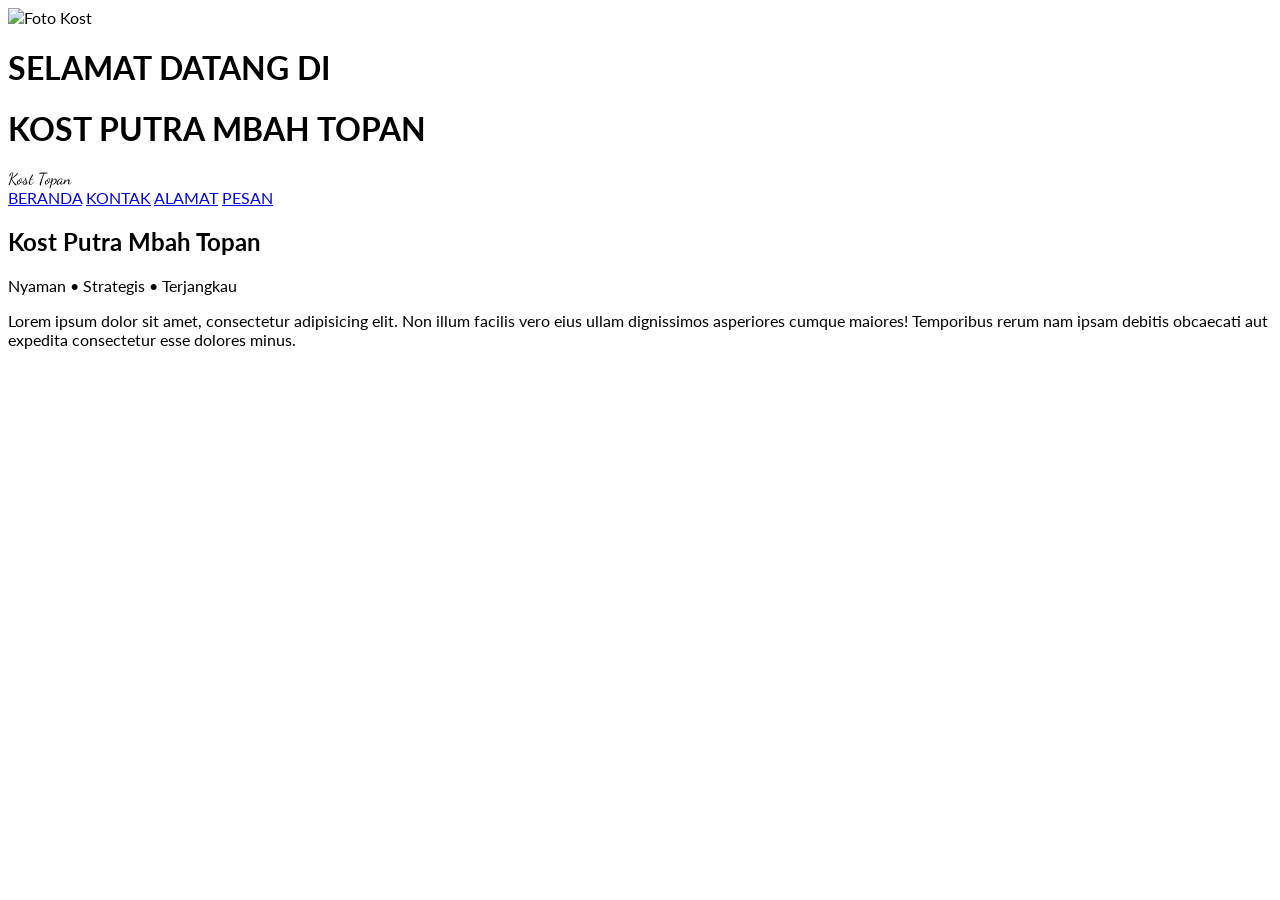
==== index.html @ c637efa3 "rename index.html" ====
<!DOCTYPE html>
<html lang="en">
<head>
    <meta charset="UTF-8" />
    <meta name="viewport" content="width=device-width, initial-scale=1.0" />
    <link rel="preconnect" href="https://fonts.googleapis.com">
    <link rel="preconnect" href="https://fonts.gstatic.com" crossorigin>
    <link rel="stylesheet" href="style.css" />
    <link href="https://fonts.googleapis.com/css2?family=Dancing+Script:wght@400..700&family=Lato:ital,wght@0,100;0,300;0,400;0,700;0,900;1,100;1,300;1,400;1,700;1,900&display=swap" rel="stylesheet">    
    <title>Kost Putra Topan</title>
    <script src="https://cdn.tailwindcss.com"></script>
</head>
<body class="bg-cover bg-center" style="background-image: url('https://source.unsplash.com/1600x900/?kost,room');">

  <!-- Gambar Fullscreen + Teks Tengah -->
  <div class="relative w-full h-screen">
    <img src="res/main-pic.png" alt="Foto Kost" class="w-full h-full object-cover" />
  <div class="absolute inset-0 flex flex-col items-center justify-center text-center space-y-2">
    <h1 class="text-white text-2xl">
      SELAMAT DATANG DI
    </h1>
    <h1 class="text-white text-4xl font-bold">
      KOST PUTRA MBAH TOPAN
    </h1>
  </div>
</div>
  <!-- Navbar -->
  <header id="navbar" class="w-full text-white fixed top-10 left-0 z-50 transition-[top] duration-1000 ease-in-out ">
    <div class="flex justify-between items-center px-6 py-4 transition duration-300">
      <!-- Nama Kost -->
      <div class="logo-wm text-2xl pl-40 font-semibold">
        Kost Topan
      </div>

      <!-- Menu -->
      <nav class="space-x-10 pr-40 text-s font-medium">
        <a href="#beranda" class="hover:underline">BERANDA</a>
        <a href="#about" class="hover:underline">KONTAK</a>
        <a href="#alamat" class="hover:underline">ALAMAT</a>
        <a href="#pesan" class="hover:underline">PESAN</a>
      </nav>
    </div>
  </header>

  <!-- Konten Dummy untuk Scroll -->
  <div class="pt-32 text-center bg-white">
    <section id="beranda" class="py-20">
      <h1 class="text-4xl font-bold">Kost Putra Mbah Topan</h1>
      <p class="mt-4">Nyaman • Strategis • Terjangkau</p>
      <p class="mt-10 text-xl">Lorem ipsum dolor sit amet, consectetur adipisicing elit. Non illum facilis vero eius ullam dignissimos asperiores cumque maiores! Temporibus rerum nam ipsam debitis obcaecati aut expedita consectetur esse dolores minus.</p>
    </section>
    <div class="h-[1500px]"></div>
  </div>

  <!-- Script: Tambahkan Warna Saat Scroll -->
    <script src="script.js"></script>
</body>
</html>
---- style.css ----
body {
    font-family: "Lato";
}

.logo-wm {
    font-family: "Dancing Script", cursive;
    font-size: 50;
    text-shadow: 40;
}

.scrolled {
    color: rgb(77, 77, 77) !important;
    background-color: rgba(240, 240, 240, 0.95) !important;
    backdrop-filter: blur(6px);
    box-shadow: 0 4px 10px rgba(0, 0, 0, 0.3)
    
}
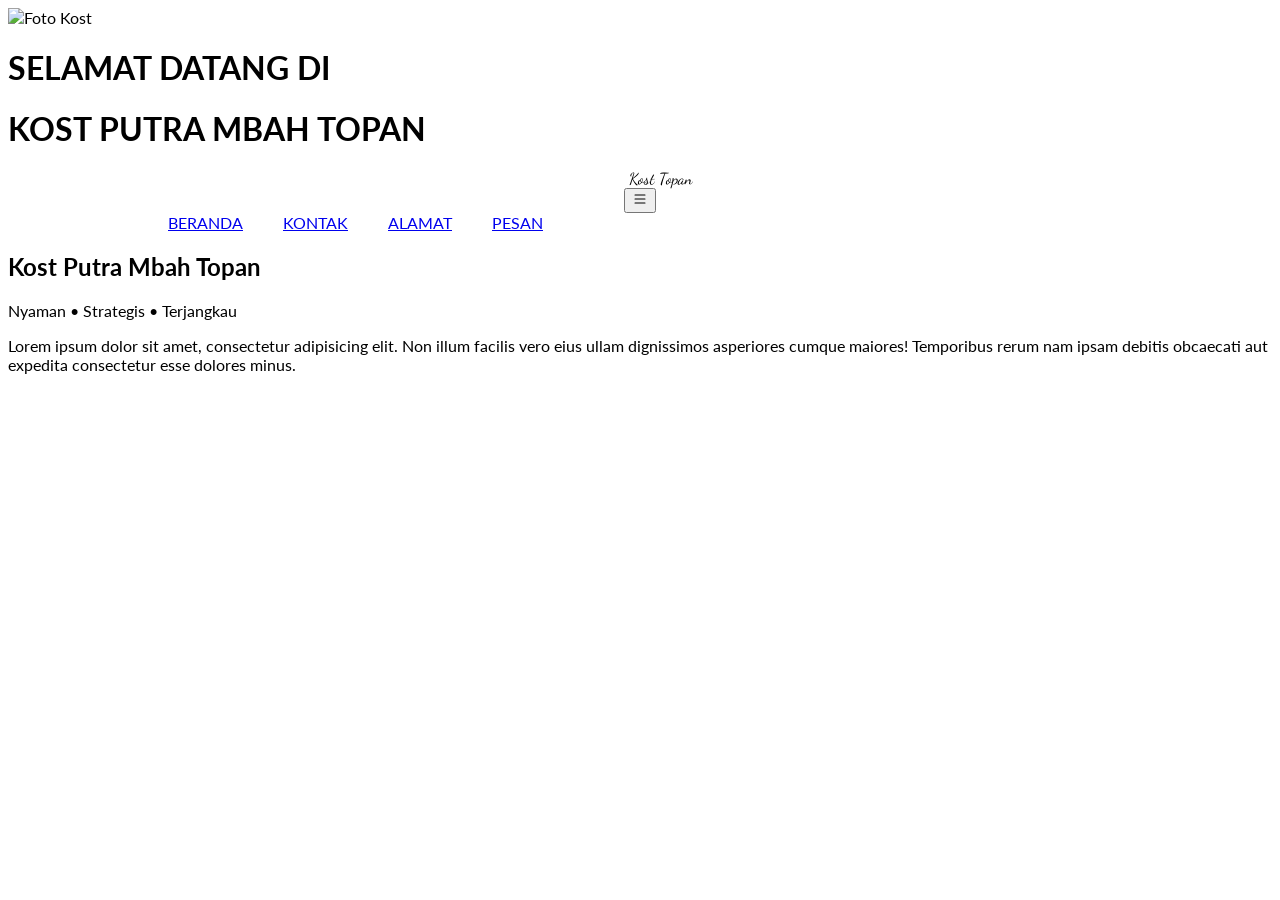
==== commit 567734d8: "dropdown navbar in @media" ====
--- a/index.html
+++ b/index.html
@@ -3,6 +3,7 @@
 <head>
     <meta charset="UTF-8" />
     <meta name="viewport" content="width=device-width, initial-scale=1.0" />
+    <script src="https://kit.fontawesome.com/4e0a8d768d.js" crossorigin="anonymous"></script>
     <link rel="preconnect" href="https://fonts.googleapis.com">
     <link rel="preconnect" href="https://fonts.gstatic.com" crossorigin>
     <link rel="stylesheet" href="style.css" />
@@ -24,25 +25,33 @@
     </h1>
   </div>
 </div>
-  <!-- Navbar -->
-  <header id="navbar" class="w-full text-white fixed top-10 left-0 z-50 transition-[top] duration-1000 ease-in-out ">
-    <div class="flex justify-between items-center px-6 py-4 transition duration-300">
-      <!-- Nama Kost -->
-      <div class="logo-wm text-2xl pl-40 font-semibold">
-        Kost Topan
-      </div>
 
-      <!-- Menu -->
-      <nav class="space-x-10 pr-40 text-s font-medium">
-        <a href="#beranda" class="hover:underline">BERANDA</a>
-        <a href="#about" class="hover:underline">KONTAK</a>
-        <a href="#alamat" class="hover:underline">ALAMAT</a>
-        <a href="#pesan" class="hover:underline">PESAN</a>
-      </nav>
+<!-- Navbar -->
+<header id="navbar" class="w-full text-white fixed top-10 left-0 z-50 transition-[top] duration-1000 ease-in-out">
+  <div class="navbar-container flex items-center justify-between px-6 py-4 transition duration-300">
+    <!-- Logo -->
+    <div class="logo-wm text-2xl font-semibold">
+      Kost Topan
     </div>
-  </header>
 
-  <!-- Konten Dummy untuk Scroll -->
+    <!-- Hamburger Menu (Mobile only) -->
+    <button id="menu-toggle" class="md:hidden text-2xl">
+      <svg xmlns="http://www.w3.org/2000/svg" width="16" height="16" fill="currentColor" class="bi bi-list" viewBox="0 0 16 16">
+        <path fill-rule="evenodd" d="M2.5 12a.5.5 0 0 1 .5-.5h10a.5.5 0 0 1 0 1H3a.5.5 0 0 1-.5-.5m0-4a.5.5 0 0 1 .5-.5h10a.5.5 0 0 1 0 1H3a.5.5 0 0 1-.5-.5m0-4a.5.5 0 0 1 .5-.5h10a.5.5 0 0 1 0 1H3a.5.5 0 0 1-.5-.5"/>
+      </svg>
+    </button>
+
+    <!-- Menu (default hidden on mobile) -->
+    <nav id="menu" class="menu hidden md:flex flex-col md:flex-row text-sm font-medium gap-2 md:gap-10">
+      <a href="#beranda" class="hover:underline">BERANDA</a>
+      <a href="#about" class="hover:underline">KONTAK</a>
+      <a href="#alamat" class="hover:underline">ALAMAT</a>
+      <a href="#pesan" class="hover:underline">PESAN</a>
+    </nav>
+  </div>
+</header>
+
+<!-- Konten Dummy untuk Scroll -->
   <div class="pt-32 text-center bg-white">
     <section id="beranda" class="py-20">
       <h1 class="text-4xl font-bold">Kost Putra Mbah Topan</h1>
--- a/style.css
+++ b/style.css
@@ -14,4 +14,52 @@
     backdrop-filter: blur(6px);
     box-shadow: 0 4px 10px rgba(0, 0, 0, 0.3)
     
-}+}
+
+/* Default tampilan HP: navbar vertikal, center */
+.navbar-container {
+  flex-direction: column;
+  gap: 1rem;
+  align-items: center;
+  justify-content: center;
+  padding-left: 1rem;
+  padding-right: 1rem;
+  text-align: center;
+}
+
+.logo-wm {
+  padding-left: 0;
+}
+
+/* Menu default: vertikal (HP) */
+.menu {
+  display: flex;
+  flex-direction: column;
+  gap: 0.5rem;
+}
+
+/* Responsif saat layar >= 768px (tablet/desktop) */
+@media (min-width: 768px) {
+    /* Optional: force menu tampil horizontal di desktop */
+@media (min-width: 768px) {
+  .menu {
+    display: flex !important;
+  }
+}
+  .navbar-container {
+    flex-direction: row;
+    justify-content: space-between;
+    padding-left: 10rem;
+    padding-right: 10rem;
+  }
+
+  .menu {
+    flex-direction: row;
+    gap: 2.5rem;
+  }
+
+  .logo-wm {
+    padding-left: 2.5rem;
+  }
+}
+
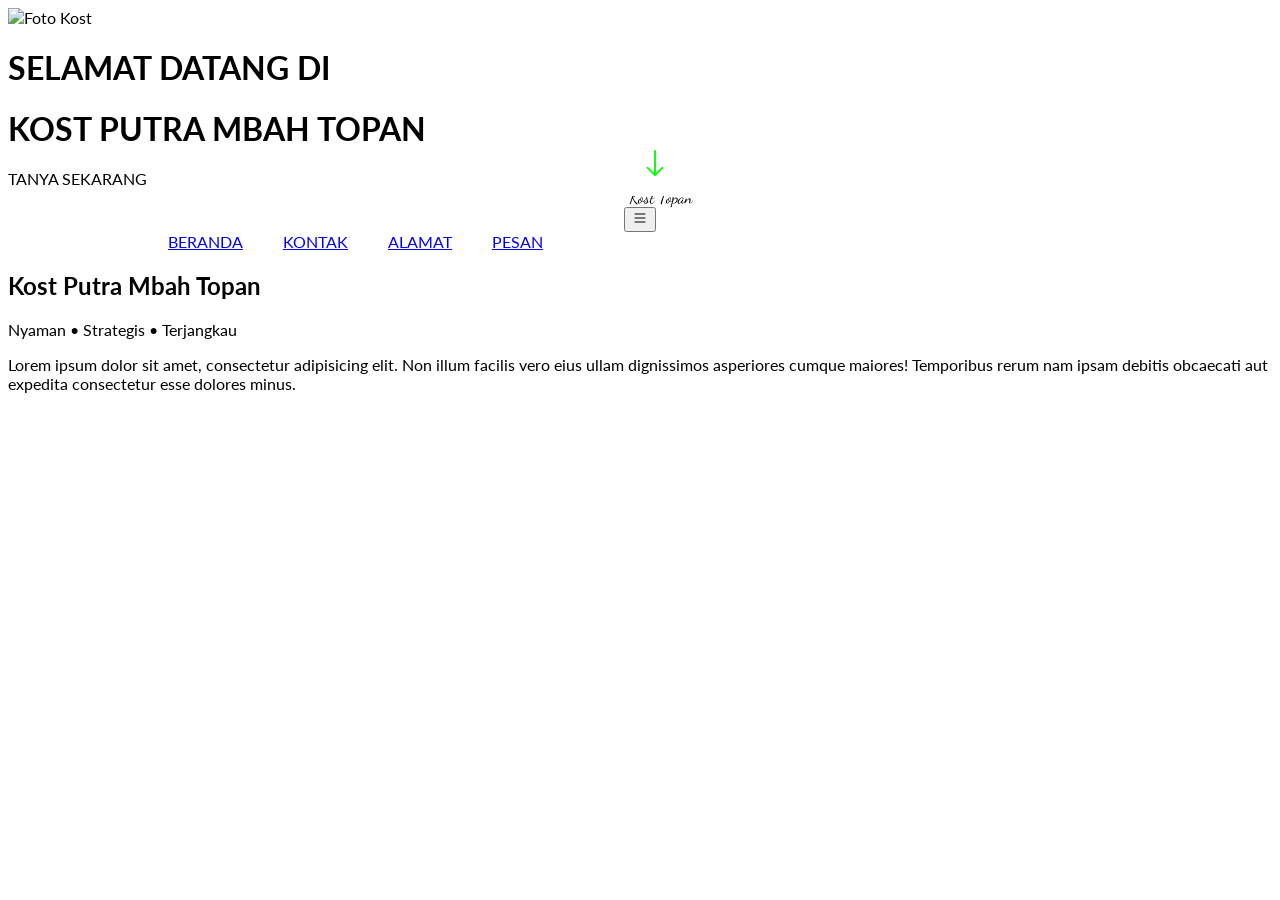
==== commit fc656898: "add decoration scroll down" ====
--- a/index.html
+++ b/index.html
@@ -8,6 +8,8 @@
     <link rel="preconnect" href="https://fonts.gstatic.com" crossorigin>
     <link rel="stylesheet" href="style.css" />
     <link href="https://fonts.googleapis.com/css2?family=Dancing+Script:wght@400..700&family=Lato:ital,wght@0,100;0,300;0,400;0,700;0,900;1,100;1,300;1,400;1,700;1,900&display=swap" rel="stylesheet">    
+    <link rel="stylesheet" href="https://cdnjs.cloudflare.com/ajax/libs/font-awesome/6.0.0/css/all.min.css">
+
     <title>Kost Putra Topan</title>
     <script src="https://cdn.tailwindcss.com"></script>
 </head>
@@ -16,18 +18,30 @@
   <!-- Gambar Fullscreen + Teks Tengah -->
   <div class="relative w-full h-screen">
     <img src="res/main-pic.png" alt="Foto Kost" class="w-full h-full object-cover" />
-  <div class="absolute inset-0 flex flex-col items-center justify-center text-center space-y-2">
-    <h1 class="text-white text-2xl">
-      SELAMAT DATANG DI
-    </h1>
-    <h1 class="text-white text-4xl font-bold">
-      KOST PUTRA MBAH TOPAN
-    </h1>
+    <div class="absolute inset-0 flex flex-col items-center justify-center text-center">
+      <h1 class="text-white text-2xl">
+        SELAMAT DATANG DI
+      </h1>
+      <h1 class="text-white text-4xl font-bold">
+        KOST PUTRA MBAH TOPAN
+      </h1>
+      <div type="button tanya-sekarang" class="mt-5 text-l bg-gradient-to-r from-lime-200 via-lime-400 to-lime-500 hover:bg-gradient-to-br focus:ring-4 focus:outline-none focus:ring-lime-300 dark:focus:ring-lime-800 rounded-lg px-5 py-2 text-center">TANYA SEKARANG</div>
+    </div>
   </div>
-</div>
+  
+  
+  <div class="decoration-down">
+    <img src="res/add-down.png" class="decoration-down-img" alt="">
+  </div>
+
+  <div class="down-arrow">
+    <svg xmlns="http://www.w3.org/2000/svg" width="30" height="30" fill="lime" class="bi bi-arrow-down" viewBox="0 0 16 16">
+      <path fill-rule="evenodd" d="M8 1a.5.5 0 0 1 .5.5v11.793l3.146-3.147a.5.5 0 0 1 .708.708l-4 4a.5.5 0 0 1-.708 0l-4-4a.5.5 0 0 1 .708-.708L7.5 13.293V1.5A.5.5 0 0 1 8 1"/>
+    </svg>
+  </div>
 
 <!-- Navbar -->
-<header id="navbar" class="w-full text-white fixed top-10 left-0 z-50 transition-[top] duration-1000 ease-in-out">
+<header id="navbar" class="w-full text-white fixed top-10 pr-40 pl-40 z-50 transition-[top] duration-1000 ease-in-out">
   <div class="navbar-container flex items-center justify-between px-6 py-4 transition duration-300">
     <!-- Logo -->
     <div class="logo-wm text-2xl font-semibold">
@@ -42,7 +56,7 @@
     </button>
 
     <!-- Menu (default hidden on mobile) -->
-    <nav id="menu" class="menu hidden md:flex flex-col md:flex-row text-sm font-medium gap-2 md:gap-10">
+    <nav id="menu" class="menu md:flex flex-col md:flex-row text-sm font-medium gap-2 md:gap-10">
       <a href="#beranda" class="hover:underline">BERANDA</a>
       <a href="#about" class="hover:underline">KONTAK</a>
       <a href="#alamat" class="hover:underline">ALAMAT</a>
@@ -52,13 +66,13 @@
 </header>
 
 <!-- Konten Dummy untuk Scroll -->
+  
   <div class="pt-32 text-center bg-white">
     <section id="beranda" class="py-20">
       <h1 class="text-4xl font-bold">Kost Putra Mbah Topan</h1>
       <p class="mt-4">Nyaman • Strategis • Terjangkau</p>
       <p class="mt-10 text-xl">Lorem ipsum dolor sit amet, consectetur adipisicing elit. Non illum facilis vero eius ullam dignissimos asperiores cumque maiores! Temporibus rerum nam ipsam debitis obcaecati aut expedita consectetur esse dolores minus.</p>
     </section>
-    <div class="h-[1500px]"></div>
   </div>
 
   <!-- Script: Tambahkan Warna Saat Scroll -->
--- a/style.css
+++ b/style.css
@@ -38,14 +38,48 @@
   gap: 0.5rem;
 }
 
-/* Responsif saat layar >= 768px (tablet/desktop) */
-@media (min-width: 768px) {
+.decoration-down {
+  display: flex; justify-content: center; align-items: center; position: absolute; z-index: 1; width: 300; margin-top: -60px; margin-left: 46%;
+}
+
+/* .decoration-down-img {
+  position: absolute;
+  bottom: 0%;
+  display: block;
+  margin: 0 auto;
+} */
+
+.down-arrow {
+  display: flex;
+  position: absolute;
+  justify-content: center;
+  margin-top: -40px;
+  z-index: 10;
+  margin-left: 49.4%;
+}
+
+/* .decoration-down {
+    position: absolute;
+    content: '';  
+    width: 157px;
+    height: 68px;
+    background: url(/res/add-down.png);
+    bottom: 100%;
+    left: 50%;
+    -moz-transform: translateX(-50%);
+    -ms-transform: translateX(-50%);
+    -o-transform: translateX(-50%);
+    -webkit-transform: translateX(-50%);
+    transform: translateX(-50%);
+} */
     /* Optional: force menu tampil horizontal di desktop */
+
+
 @media (min-width: 768px) {
   .menu {
     display: flex !important;
   }
-}
+
   .navbar-container {
     flex-direction: row;
     justify-content: space-between;
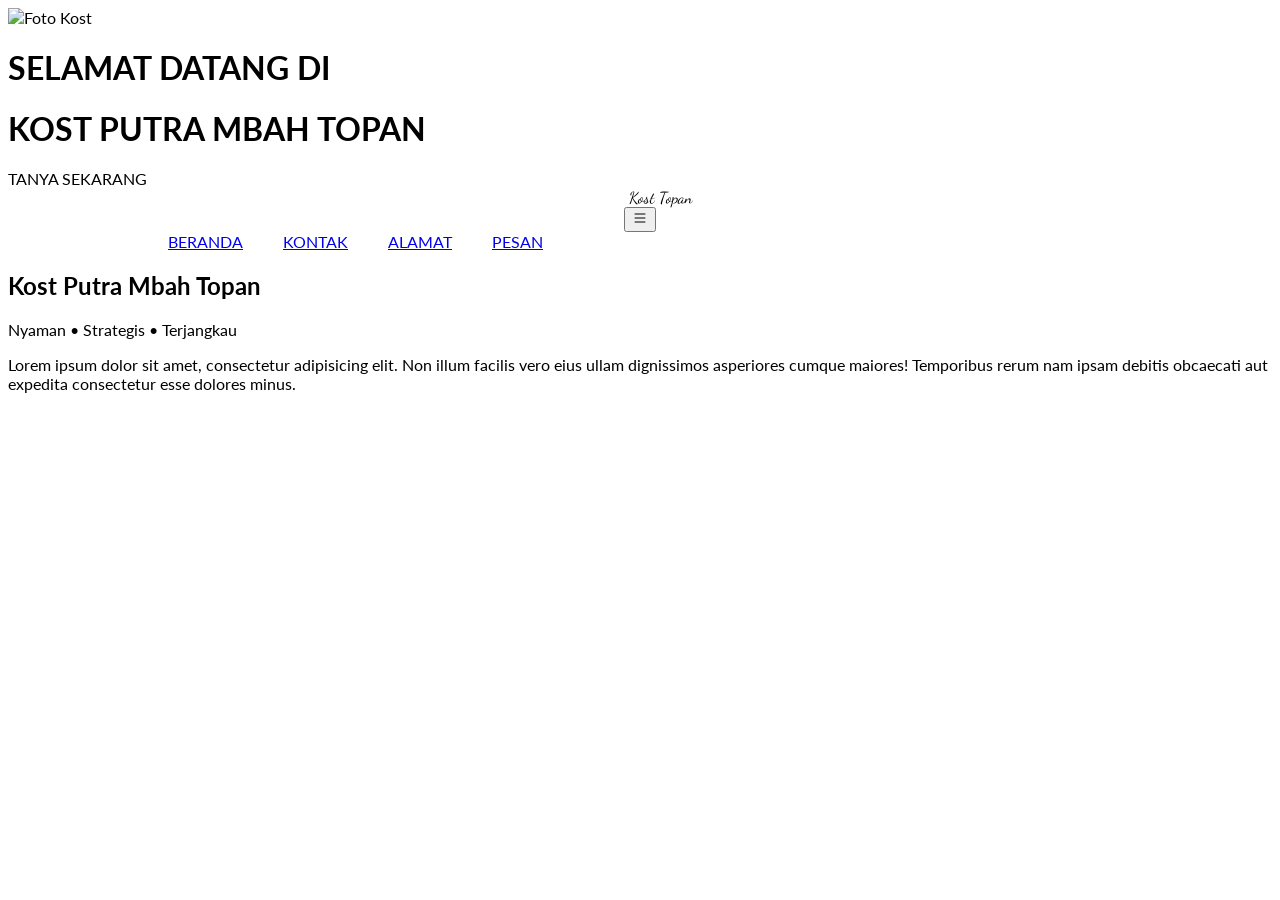
==== commit a0e2e976: "add button" ====
--- a/index.html
+++ b/index.html
@@ -8,8 +8,6 @@
     <link rel="preconnect" href="https://fonts.gstatic.com" crossorigin>
     <link rel="stylesheet" href="style.css" />
     <link href="https://fonts.googleapis.com/css2?family=Dancing+Script:wght@400..700&family=Lato:ital,wght@0,100;0,300;0,400;0,700;0,900;1,100;1,300;1,400;1,700;1,900&display=swap" rel="stylesheet">    
-    <link rel="stylesheet" href="https://cdnjs.cloudflare.com/ajax/libs/font-awesome/6.0.0/css/all.min.css">
-
     <title>Kost Putra Topan</title>
     <script src="https://cdn.tailwindcss.com"></script>
 </head>
@@ -18,27 +16,17 @@
   <!-- Gambar Fullscreen + Teks Tengah -->
   <div class="relative w-full h-screen">
     <img src="res/main-pic.png" alt="Foto Kost" class="w-full h-full object-cover" />
-    <div class="absolute inset-0 flex flex-col items-center justify-center text-center">
-      <h1 class="text-white text-2xl">
-        SELAMAT DATANG DI
-      </h1>
-      <h1 class="text-white text-4xl font-bold">
-        KOST PUTRA MBAH TOPAN
-      </h1>
-      <div type="button tanya-sekarang" class="mt-5 text-l bg-gradient-to-r from-lime-200 via-lime-400 to-lime-500 hover:bg-gradient-to-br focus:ring-4 focus:outline-none focus:ring-lime-300 dark:focus:ring-lime-800 rounded-lg px-5 py-2 text-center">TANYA SEKARANG</div>
-    </div>
+  <div class="absolute inset-0 flex flex-col items-center justify-center text-center">
+    <h1 class="text-white text-2xl">
+      SELAMAT DATANG DI
+    </h1>
+    <h1 class="text-white text-4xl font-bold">
+      KOST PUTRA MBAH TOPAN
+    </h1>
+    <div type="button tanya-sekarang" class="mt-5 text-l bg-gradient-to-r from-lime-200 via-lime-400 to-lime-500 hover:bg-gradient-to-br focus:ring-4 focus:outline-none focus:ring-lime-300 dark:focus:ring-lime-800 rounded-lg px-5 py-2 text-center">TANYA SEKARANG</div>
+
   </div>
-  
-  
-  <div class="decoration-down">
-    <img src="res/add-down.png" class="decoration-down-img" alt="">
-  </div>
-
-  <div class="down-arrow">
-    <svg xmlns="http://www.w3.org/2000/svg" width="30" height="30" fill="lime" class="bi bi-arrow-down" viewBox="0 0 16 16">
-      <path fill-rule="evenodd" d="M8 1a.5.5 0 0 1 .5.5v11.793l3.146-3.147a.5.5 0 0 1 .708.708l-4 4a.5.5 0 0 1-.708 0l-4-4a.5.5 0 0 1 .708-.708L7.5 13.293V1.5A.5.5 0 0 1 8 1"/>
-    </svg>
-  </div>
+</div>
 
 <!-- Navbar -->
 <header id="navbar" class="w-full text-white fixed top-10 pr-40 pl-40 z-50 transition-[top] duration-1000 ease-in-out">
@@ -56,7 +44,7 @@
     </button>
 
     <!-- Menu (default hidden on mobile) -->
-    <nav id="menu" class="menu md:flex flex-col md:flex-row text-sm font-medium gap-2 md:gap-10">
+    <nav id="menu" class="menu hidden md:flex flex-col md:flex-row text-sm font-medium gap-2 md:gap-10">
       <a href="#beranda" class="hover:underline">BERANDA</a>
       <a href="#about" class="hover:underline">KONTAK</a>
       <a href="#alamat" class="hover:underline">ALAMAT</a>
@@ -66,13 +54,13 @@
 </header>
 
 <!-- Konten Dummy untuk Scroll -->
-  
   <div class="pt-32 text-center bg-white">
     <section id="beranda" class="py-20">
       <h1 class="text-4xl font-bold">Kost Putra Mbah Topan</h1>
       <p class="mt-4">Nyaman • Strategis • Terjangkau</p>
       <p class="mt-10 text-xl">Lorem ipsum dolor sit amet, consectetur adipisicing elit. Non illum facilis vero eius ullam dignissimos asperiores cumque maiores! Temporibus rerum nam ipsam debitis obcaecati aut expedita consectetur esse dolores minus.</p>
     </section>
+    <div class="h-[1500px]"></div>
   </div>
 
   <!-- Script: Tambahkan Warna Saat Scroll -->
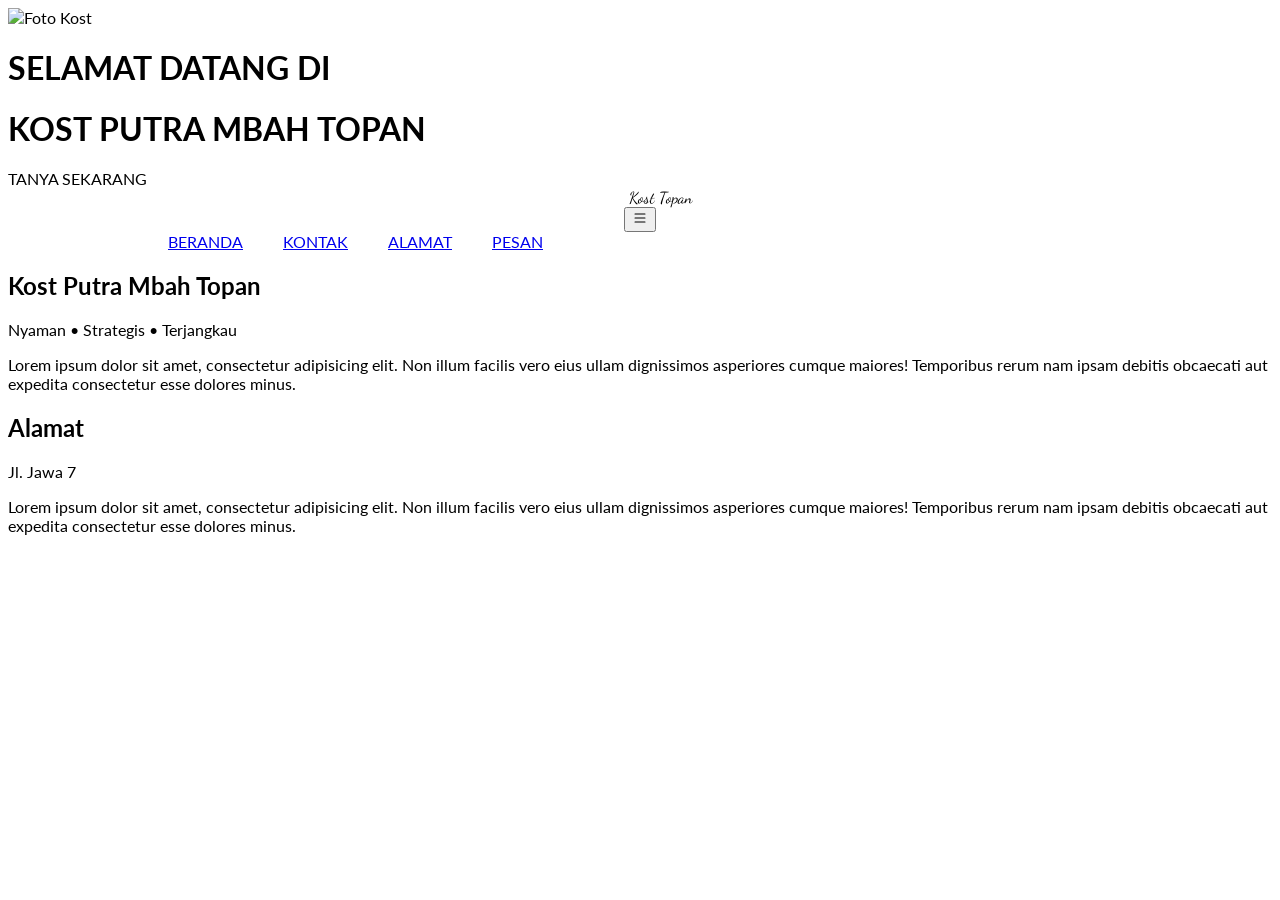
==== commit 3f4e27cf: "Add new section" ====
--- a/index.html
+++ b/index.html
@@ -63,6 +63,16 @@
     <div class="h-[1500px]"></div>
   </div>
 
+  <!-- Konten Dummy untuk Scroll -->
+  <div class="pt-32 text-center bg-white">
+    <section id="beranda" class="py-20">
+      <h1 class="text-4xl font-bold">Alamat</h1>
+      <p class="mt-4">Jl. Jawa 7 </p>
+      <p class="mt-10 text-xl">Lorem ipsum dolor sit amet, consectetur adipisicing elit. Non illum facilis vero eius ullam dignissimos asperiores cumque maiores! Temporibus rerum nam ipsam debitis obcaecati aut expedita consectetur esse dolores minus.</p>
+    </section>
+    <div class="h-[1500px]"></div>
+  </div>
+
   <!-- Script: Tambahkan Warna Saat Scroll -->
     <script src="script.js"></script>
 </body>
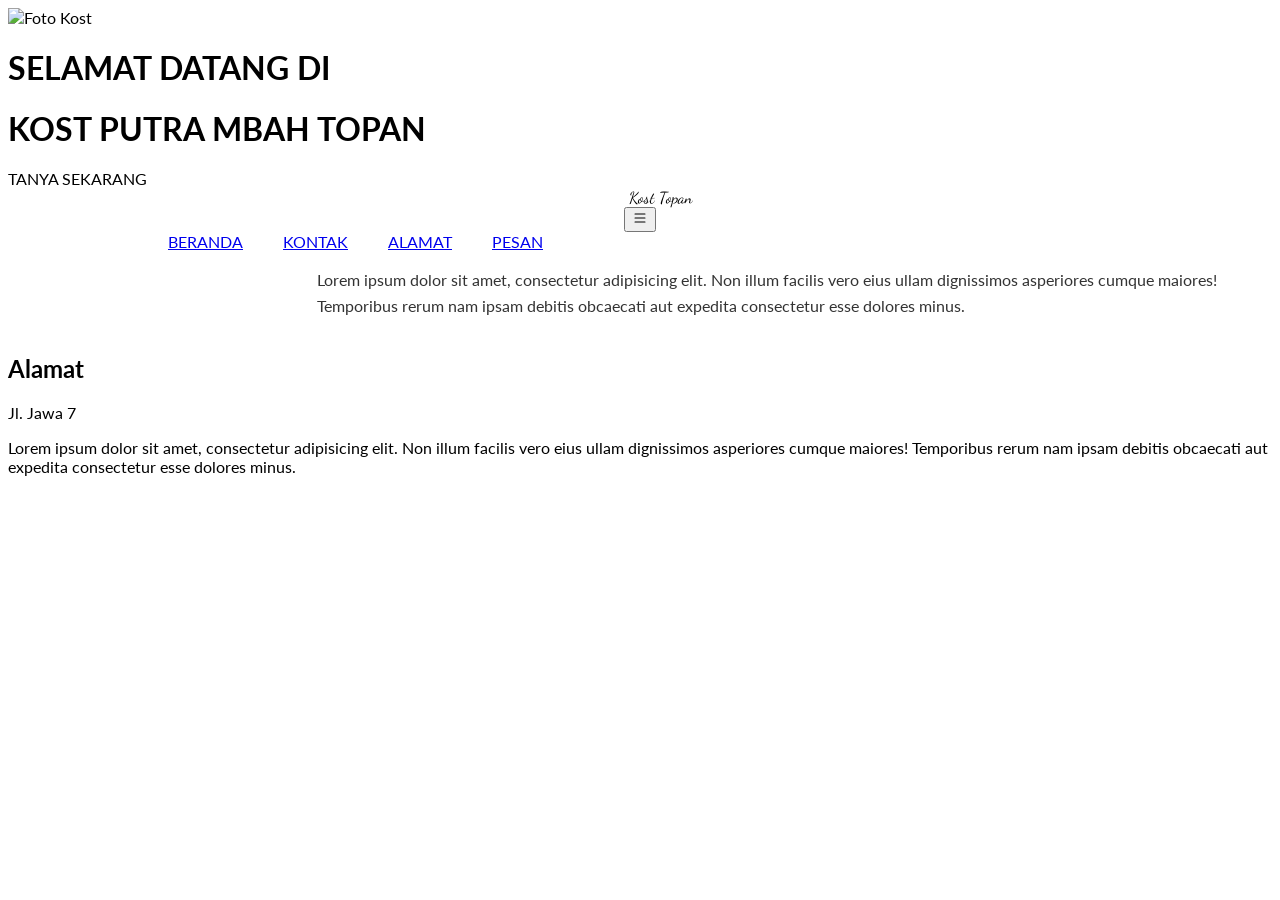
==== commit 29ea7ec0: "Change description to right side" ====
--- a/index.html
+++ b/index.html
@@ -54,12 +54,9 @@
 </header>
 
 <!-- Konten Dummy untuk Scroll -->
-  <div class="pt-32 text-center bg-white">
-    <section id="beranda" class="py-20">
-      <h1 class="text-4xl font-bold">Kost Putra Mbah Topan</h1>
-      <p class="mt-4">Nyaman • Strategis • Terjangkau</p>
-      <p class="mt-10 text-xl">Lorem ipsum dolor sit amet, consectetur adipisicing elit. Non illum facilis vero eius ullam dignissimos asperiores cumque maiores! Temporibus rerum nam ipsam debitis obcaecati aut expedita consectetur esse dolores minus.</p>
-    </section>
+  <div class="container pt-10 pl-40">
+    <img src="/res/IMG_4202.png" class="gambar1" alt="">
+    <p class="desc mt-10 text-xl">Lorem ipsum dolor sit amet, consectetur adipisicing elit. Non illum facilis vero eius ullam dignissimos asperiores cumque maiores! Temporibus rerum nam ipsam debitis obcaecati aut expedita consectetur esse dolores minus.</p>
     <div class="h-[1500px]"></div>
   </div>
 
--- a/style.css
+++ b/style.css
@@ -31,6 +31,23 @@
   padding-left: 0;
 }
 
+.gambar1 {
+  width: 30em;
+  display: inline-block;
+}
+
+.container {
+  display: flex;
+  align-items: flex-start;
+  gap: 20px;
+}
+
+.desc {
+  font-size: 16px;
+  line-height: 1.6;
+  color: #333;
+}
+
 /* Menu default: vertikal (HP) */
 .menu {
   display: flex;
@@ -38,43 +55,9 @@
   gap: 0.5rem;
 }
 
-.decoration-down {
-  display: flex; justify-content: center; align-items: center; position: absolute; z-index: 1; width: 300; margin-top: -60px; margin-left: 46%;
-}
-
-/* .decoration-down-img {
-  position: absolute;
-  bottom: 0%;
-  display: block;
-  margin: 0 auto;
-} */
-
-.down-arrow {
-  display: flex;
-  position: absolute;
-  justify-content: center;
-  margin-top: -40px;
-  z-index: 10;
-  margin-left: 49.4%;
-}
-
-/* .decoration-down {
-    position: absolute;
-    content: '';  
-    width: 157px;
-    height: 68px;
-    background: url(/res/add-down.png);
-    bottom: 100%;
-    left: 50%;
-    -moz-transform: translateX(-50%);
-    -ms-transform: translateX(-50%);
-    -o-transform: translateX(-50%);
-    -webkit-transform: translateX(-50%);
-    transform: translateX(-50%);
-} */
-    /* Optional: force menu tampil horizontal di desktop */
 
 
+    /* Optional: force menu tampil horizontal di desktop */
 @media (min-width: 768px) {
   .menu {
     display: flex !important;
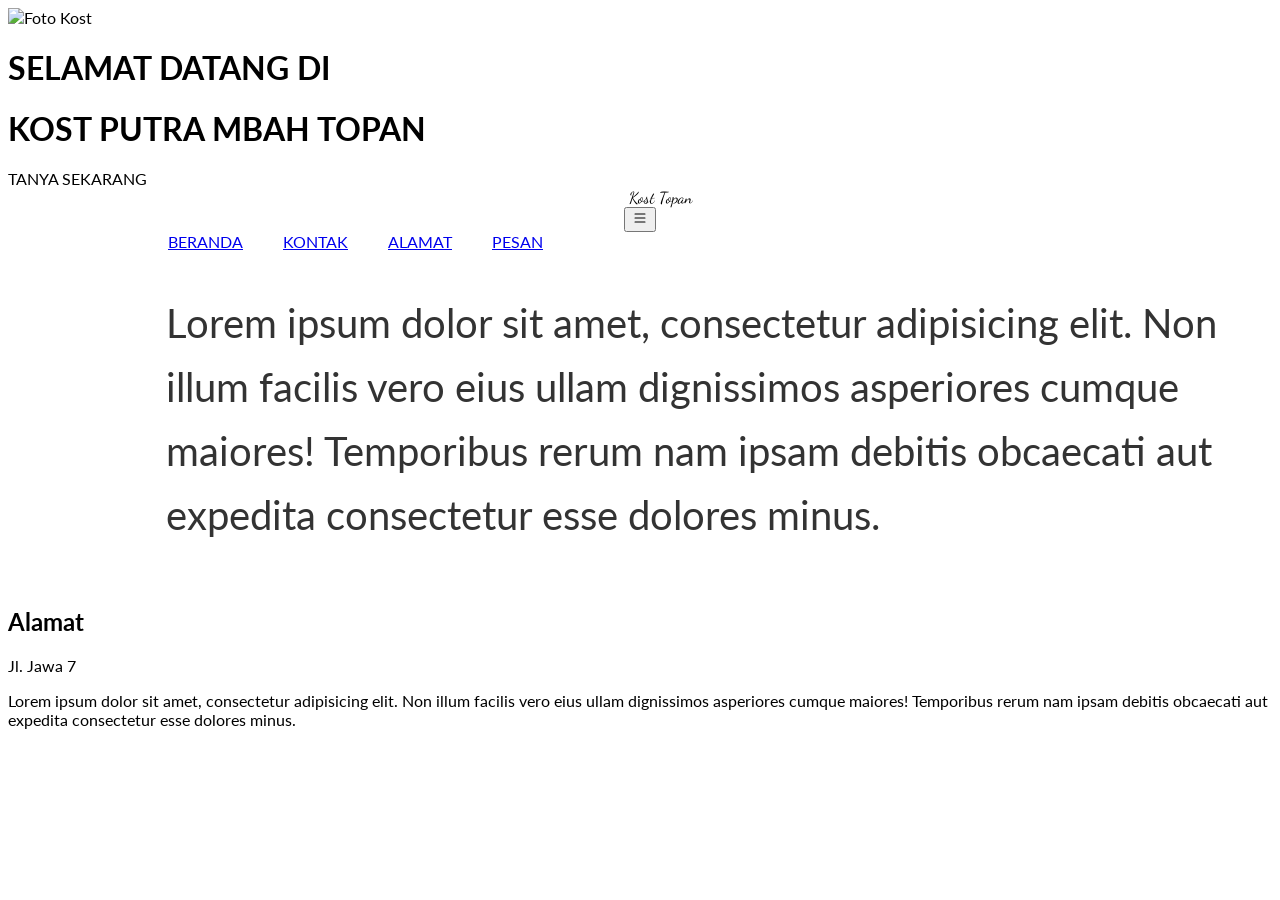
==== commit c9acc03f: "Testing desc and flex" ====
--- a/index.html
+++ b/index.html
@@ -56,8 +56,8 @@
 <!-- Konten Dummy untuk Scroll -->
   <div class="container pt-10 pl-40">
     <img src="/res/IMG_4202.png" class="gambar1" alt="">
-    <p class="desc mt-10 text-xl">Lorem ipsum dolor sit amet, consectetur adipisicing elit. Non illum facilis vero eius ullam dignissimos asperiores cumque maiores! Temporibus rerum nam ipsam debitis obcaecati aut expedita consectetur esse dolores minus.</p>
-    <div class="h-[1500px]"></div>
+    
+    <p class="desc">Lorem ipsum dolor sit amet, consectetur adipisicing elit. Non illum facilis vero eius ullam dignissimos asperiores cumque maiores! Temporibus rerum nam ipsam debitis obcaecati aut expedita consectetur esse dolores minus.</p>
   </div>
 
   <!-- Konten Dummy untuk Scroll -->
--- a/style.css
+++ b/style.css
@@ -43,7 +43,7 @@
 }
 
 .desc {
-  font-size: 16px;
+  font-size: 40px;
   line-height: 1.6;
   color: #333;
 }
